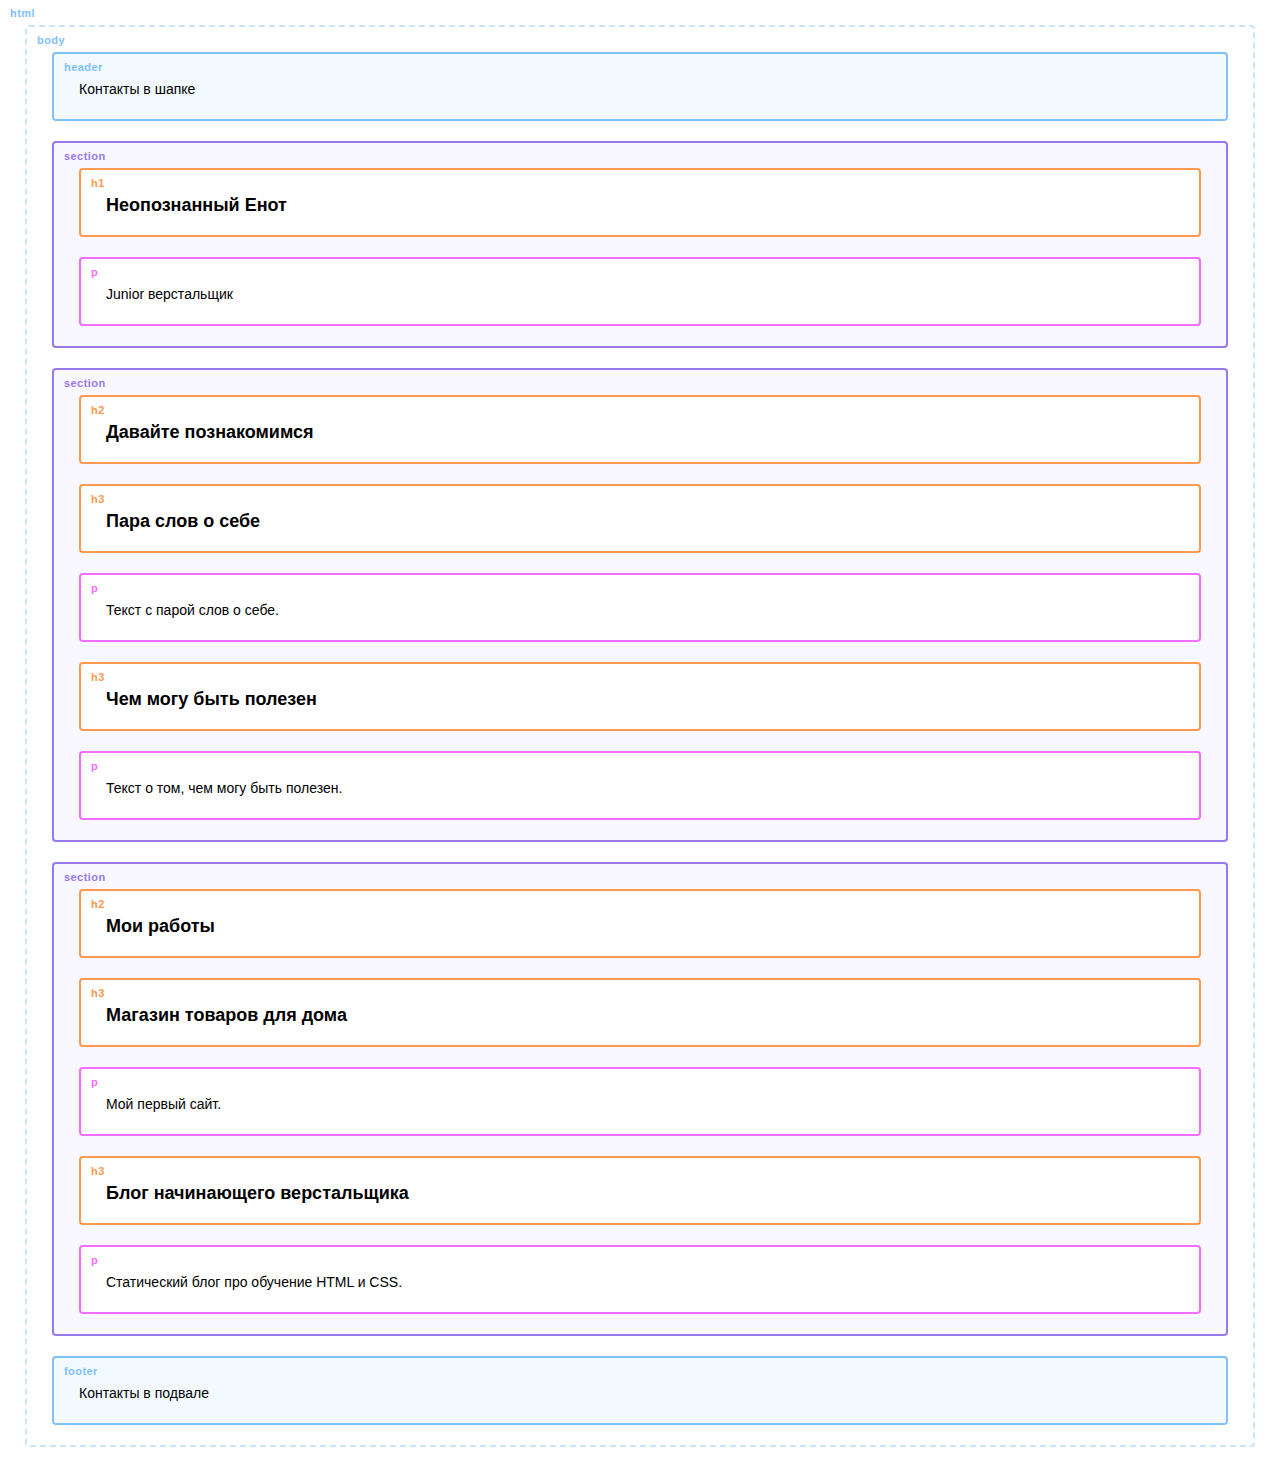
==== ex1/index.html @ 1d534fd4 "Add files via upload" ====
﻿<!DOCTYPE html>

<html lang="ru">
  
<head>
    
  <meta charset="UTF-8">
    
  <link rel="stylesheet" href="outlines.css">
    
  <title>Портфолио Junior верстальщика</title>
  
</head>


<body>
    
  <header class="page-header">
      Контакты в шапке
    </header>

    
  <section class="hero-image">
      
    <h1 class="heading">Неопознанный Енот</h1>
      
    <p>Junior верстальщик</p>
    
  </section>

    
  <section class="intro">
      
    <h2 class="subheading">Давайте познакомимся</h2>
      
    <h3>Пара слов о себе</h3>
      
    <p>Текст с парой слов о себе.</p>
      
    <h3>Чем могу быть полезен</h3>
      
    <p>Текст о том, чем могу быть полезен.</p>
    
  </section>

    
  <section class="portfolio">
      
    <h2 class="subheading">Мои работы</h2>

      
    <h3>Магазин товаров для дома</h3>
      
    <p>Мой первый сайт.</p>

      
    <h3>Блог начинающего верстальщика</h3>
      
    <p>Статический блог про обучение HTML и CSS.</p>
    
  </section>

    
  <footer class="page-footer">
      Контакты в подвале
    </footer>
  
</body>

</html>
---- ex1/outlines.css ----
html,
body {
  margin: 0;
  font-family: "Arial", sans-serif;
  font-size: 14px;
  line-height: 20px;
}

body {
  min-width: 430px;
  border: 2px dashed #c7e4ff;
}

html::before,
body::before,
header::before,
footer::before,
main::before {
  color: #7fc1ff;
}

main,
header,
footer {
  background-color: #f3faff;
  border: 2px solid #7fc1ff;
}

nav,
section,
article,
aside {
  background-color: #f9f7ff;
  border: 2px solid #9779ec;
}

nav::before,
section::before,
article::before,
aside::before {
  color: #9779ec;
}

h1,
h2,
h3 {
  font-size: 18px;
  background-color: #ffffff;
  border: 2px solid #ff994f;
}

h1::before {
  content: "h1";
  color: #ff994f;
}

h2::before {
  content: "h2";
  color: #ff994f;
}

h3::before {
  content: "h3";
  color: #ff994f;
}

p {
  background-color: #ffffff;
  border: 2px solid #f36dff;
}

p::before {
  color: #f36dff;
  content: "p";
}

* {
  position: relative;
  padding: 25px 25px 20px;
  margin: 0;
  border-radius: 4px;
}

*:not(:last-child) {
  margin-bottom: 20px;
}

*::before {
  position: absolute;
  top: 8px;
  left: 10px;
  font-weight: 700;
  font-size: 11px;
  line-height: 10px;
  letter-spacing: 0.04em;
}

html::before {
  content: "html";
}

body::before {
  content: "body";
}

main::before {
  content: "main";
}

header::before {
  content: "header";
}

footer::before {
  content: "footer";
}

section::before {
  content: "section";
}

article::before {
  content: "article";
}

aside::before {
  content: "aside";
}

nav::before {
  content: "nav";
}
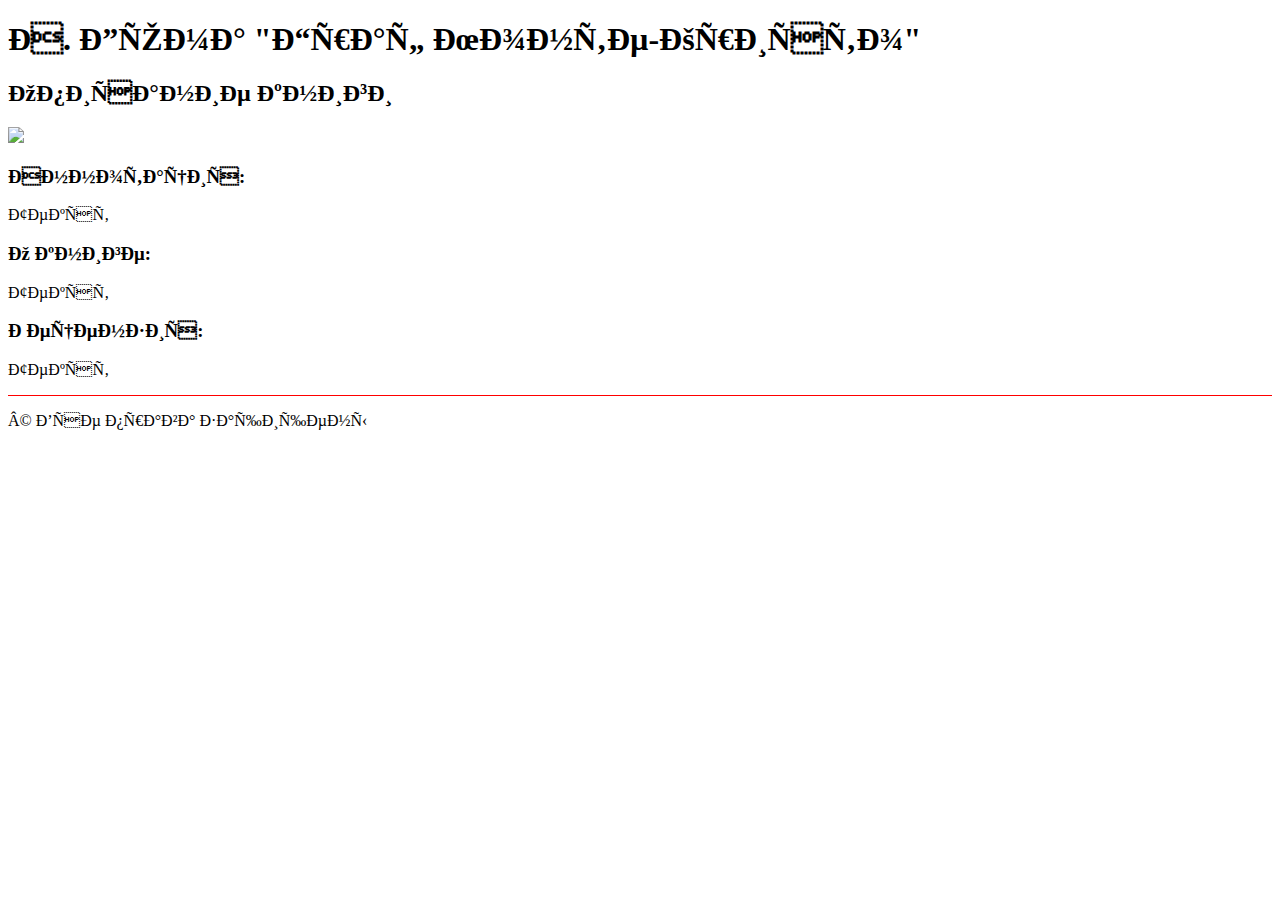
==== commit 7b51ad59: "Update index.html" ====
--- a/ex1/index.html
+++ b/ex1/index.html
@@ -1,70 +1,38 @@
-﻿<!DOCTYPE html>
+<!DOCTYPE html>
 
-<html lang="ru">
+<html lang="ru">
   
-<head>
+<head>
     
-  <meta charset="UTF-8">
+  <meta http-equiv="Content-Type" content="text/html" charset=utf-8">
     
-  <link rel="stylesheet" href="outlines.css">
-    
-  <title>Портфолио Junior верстальщика</title>
+  <title>Рецензии на книги</title>
+                                                                    
+  <style>
+   .line {
+    border-bottom: 1px solid #f00; /* Линия */
+   }
+  </style>
   
-</head>
+</head>
 
-
-<body>
-    
-  <header class="page-header">
-      Контакты в шапке
-    </header>
-
-    
-  <section class="hero-image">
-      
-    <h1 class="heading">Неопознанный Енот</h1>
-      
-    <p>Junior верстальщик</p>
-    
-  </section>
-
-    
-  <section class="intro">
-      
-    <h2 class="subheading">Давайте познакомимся</h2>
-      
-    <h3>Пара слов о себе</h3>
-      
-    <p>Текст с парой слов о себе.</p>
-      
-    <h3>Чем могу быть полезен</h3>
-      
-    <p>Текст о том, чем могу быть полезен.</p>
-    
-  </section>
-
-    
-  <section class="portfolio">
-      
-    <h2 class="subheading">Мои работы</h2>
-
-      
-    <h3>Магазин товаров для дома</h3>
-      
-    <p>Мой первый сайт.</p>
-
-      
-    <h3>Блог начинающего верстальщика</h3>
-      
-    <p>Статический блог про обучение HTML и CSS.</p>
-    
-  </section>
-
-    
-  <footer class="page-footer">
-      Контакты в подвале
-    </footer>
   
-</body>
 
-</html>+<body>
+  
+  <h1>А. Дюма "Граф Монте-Кристо" </h1>
+  <h2>Описание книги </h2>
+  <img src="img/book.png">
+  <h3>Аннотация: </h3>
+  <p>Текст</p>
+  <h3>О книге: </h3>
+  <p>Текст</p>
+  <h3>Рецензия: </h3>
+  <p>Текст</p>
+  <div class="line"> </div>
+  <footer>
+    <p>© Все права защищены</p>
+  </footer>
+</body>
+
+</html>
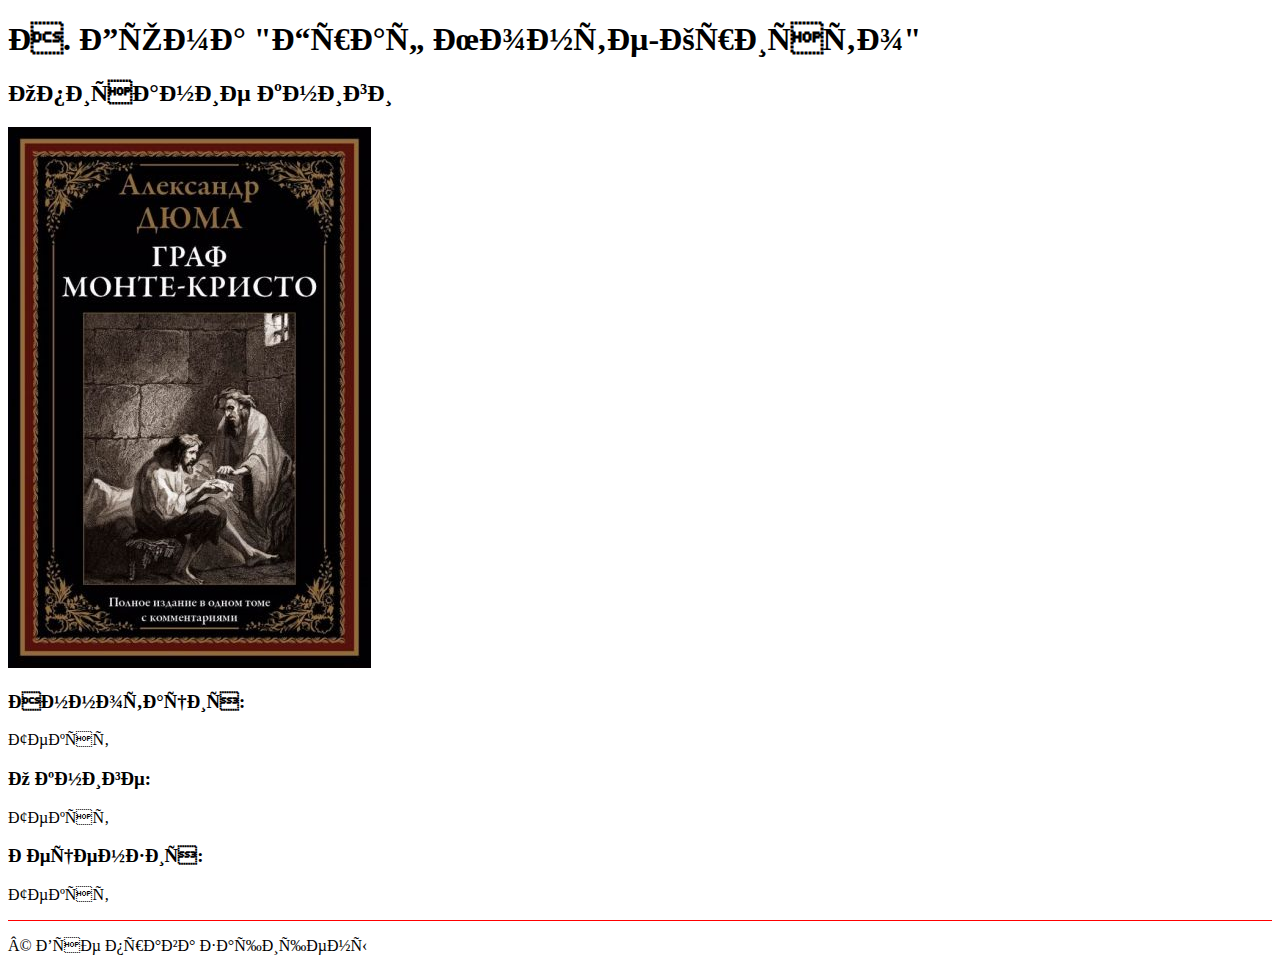
==== commit 7a481c63: "Update index.html" ====
--- a/ex1/index.html
+++ b/ex1/index.html
@@ -22,7 +22,7 @@
   
   <h1>А. Дюма "Граф Монте-Кристо" </h1>
   <h2>Описание книги </h2>
-  <img src="img/book.png">
+  <img src="img/cover[1].jpg">
   <h3>Аннотация: </h3>
   <p>Текст</p>
   <h3>О книге: </h3>
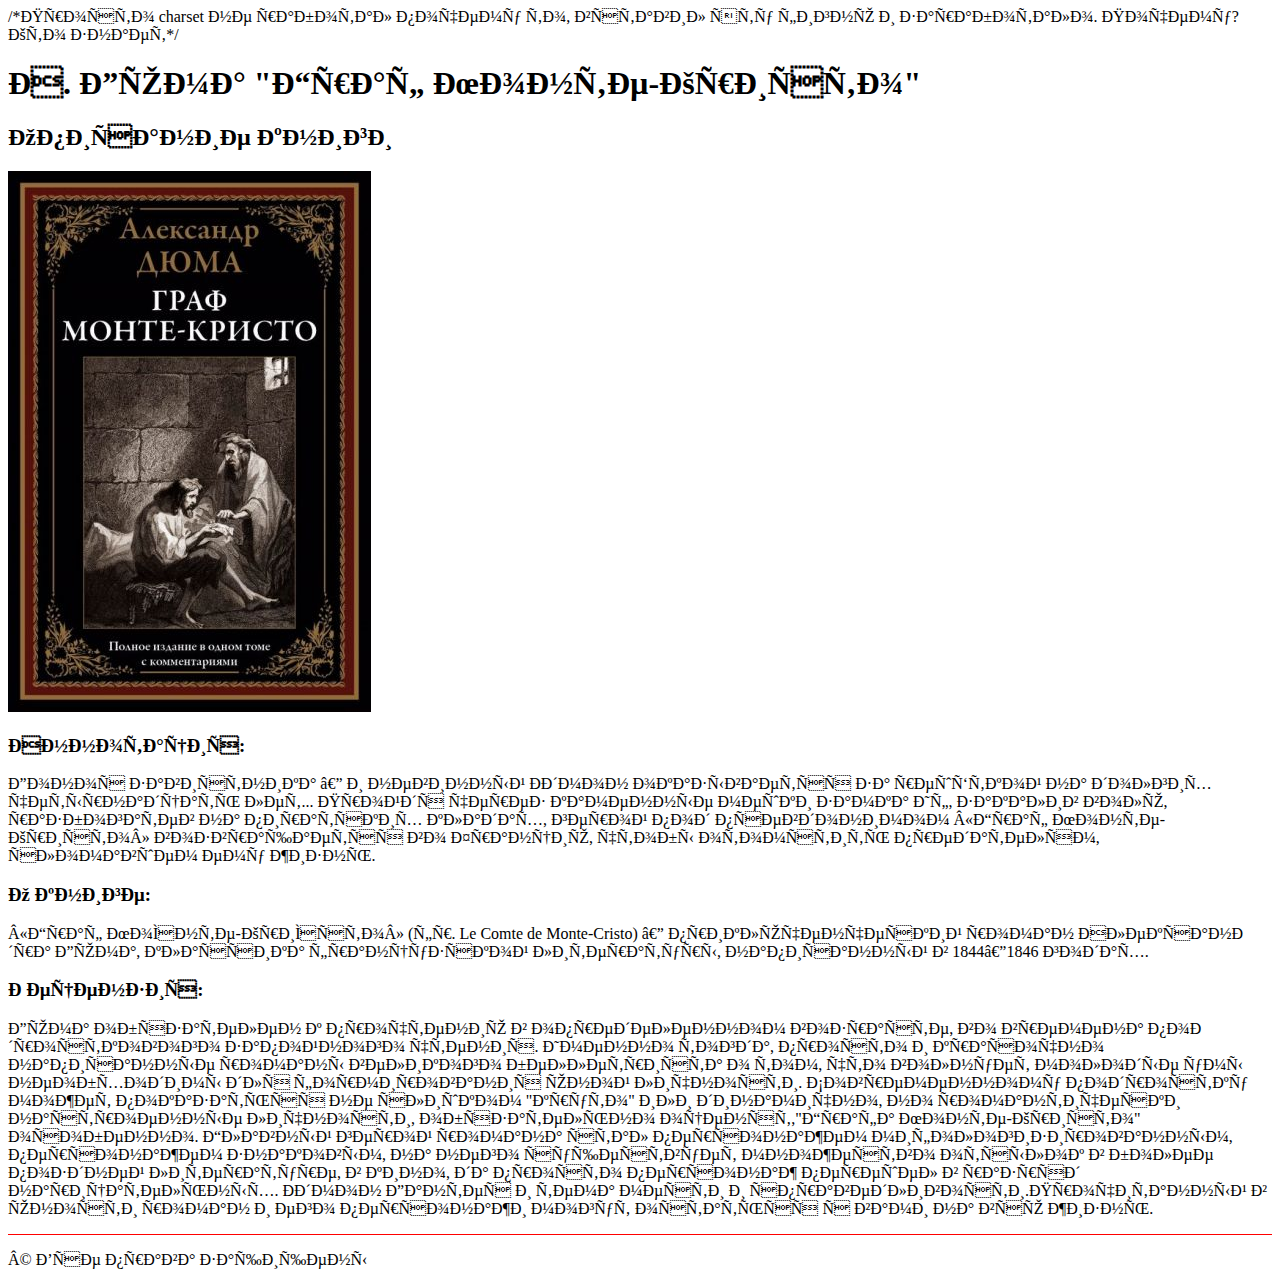
==== commit cb2cba7f: "Update index.html" ====
--- a/ex1/index.html
+++ b/ex1/index.html
@@ -4,7 +4,7 @@
   
 <head>
     
-  <meta http-equiv="Content-Type" content="text/html" charset=utf-8">
+  <meta http-equiv="Content-Type" content="text/html" charset=utf-8"> /*Просто charset не работал почему то, вставил эту фигню и заработало. Почему? Кто знает*/
     
   <title>Рецензии на книги</title>
                                                                     
@@ -24,11 +24,13 @@
   <h2>Описание книги </h2>
   <img src="img/cover[1].jpg">
   <h3>Аннотация: </h3>
-  <p>Текст</p>
+  <p>Донос завистника — и невинный Эдмон оказывается за решёткой на долгих четырнадцать лет... Пройдя через каменные мешки замка Иф, закалив волю, 
+     разбогатев на пиратских кладах, герой под псевдонимом «Граф Монте-Кристо» возвращается во Францию, чтобы отомстить предателям, сломавшем ему жизнь.</p>
   <h3>О книге: </h3>
-  <p>Текст</p>
+  <p>«Граф Мо́нте-Кри́сто» (фр. Le Comte de Monte-Cristo) — приключенческий роман Александра Дюма, классика французской литературы, написанный в 1844—1846 годах.</p>
   <h3>Рецензия: </h3>
-  <p>Текст</p>
+  <p>Дюма обязателен к прочтению в определенном возрасте, во времена подросткового запойного чтения. Именно тогда, просто и красочно написанные романы великого беллетриста о том, что волнует молодые умы необходимы для формирования юной личности. Современному подростку может показаться не слишком "круто" или динамично, но романтически настроенные личности, обязательно оценят,"Графа Монте-Кристо" особенно. Главный герой романа стал персонажем мифологизированным, персонажем знаковым, на него существует множество отсылок в более поздней литературе, в кино, да просто персонаж перешел в разряд нарицательных. Эдмон Дантес и тема мести и справедливости.Прочитанный в юности роман и его персонажи могут остаться с вами на всю жизнь.
+  </p>
   <div class="line"> </div>
   <footer>
     <p>© Все права защищены</p>
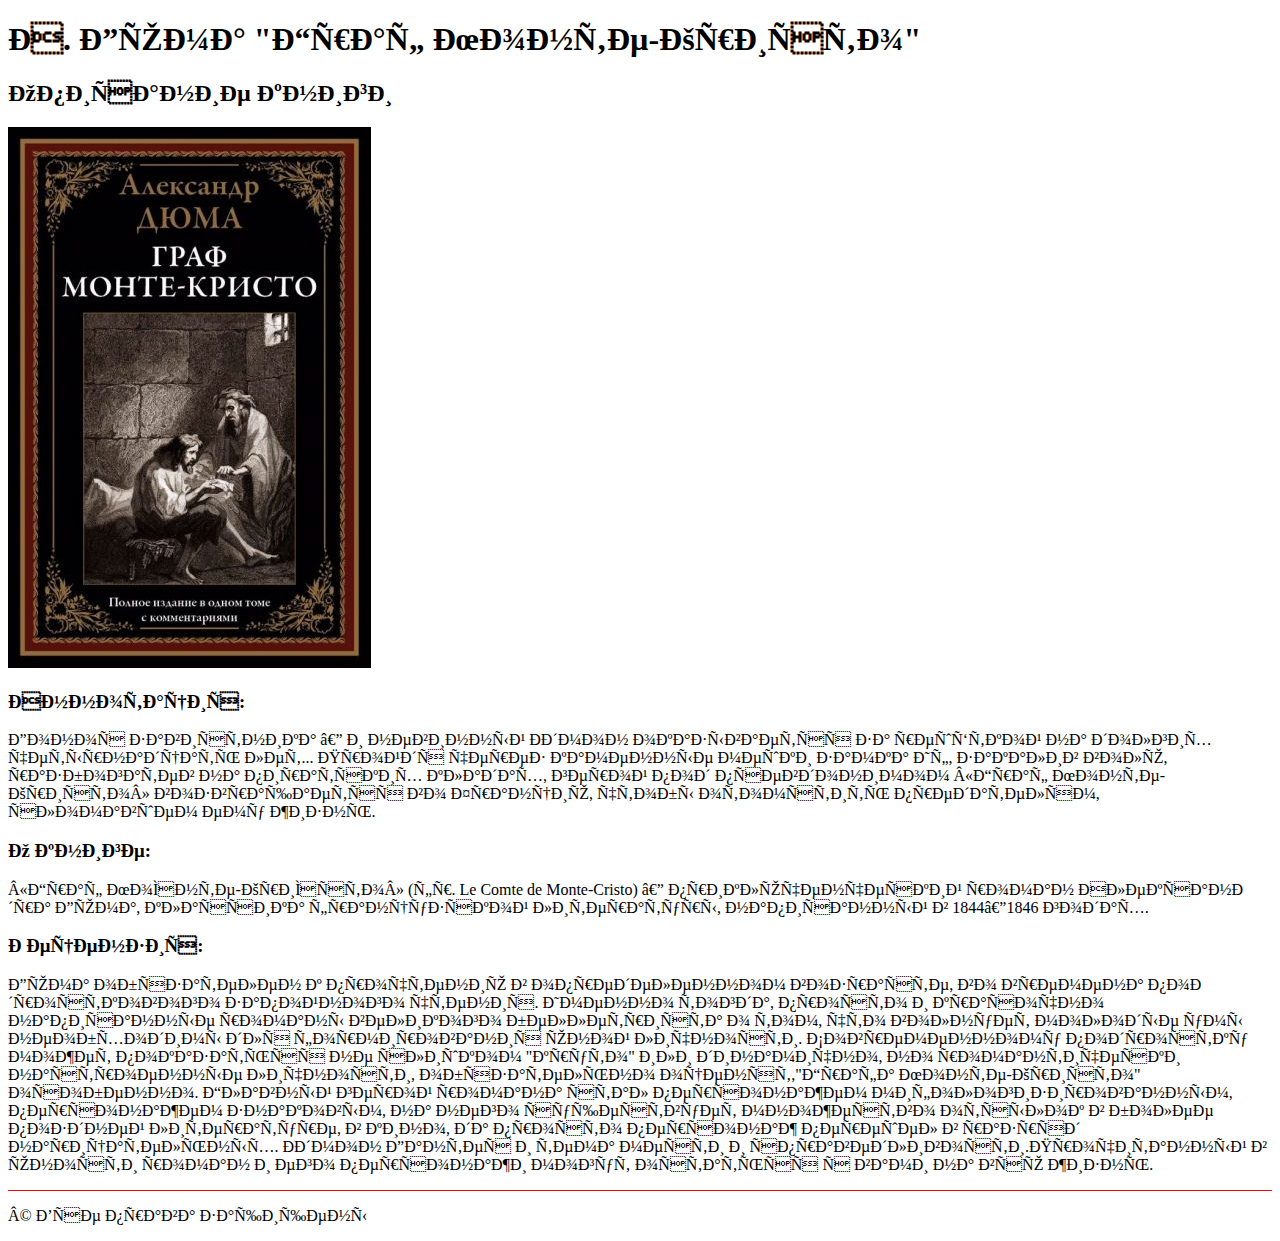
==== commit bcef6820: "Update index.html" ====
--- a/ex1/index.html
+++ b/ex1/index.html
@@ -4,7 +4,7 @@
   
 <head>
     
-  <meta http-equiv="Content-Type" content="text/html" charset=utf-8"> /*Просто charset не работал почему то, вставил эту фигню и заработало. Почему? Кто знает*/
+  <meta http-equiv="Content-Type" content="text/html" charset=utf-8"> 
     
   <title>Рецензии на книги</title>
                                                                     
